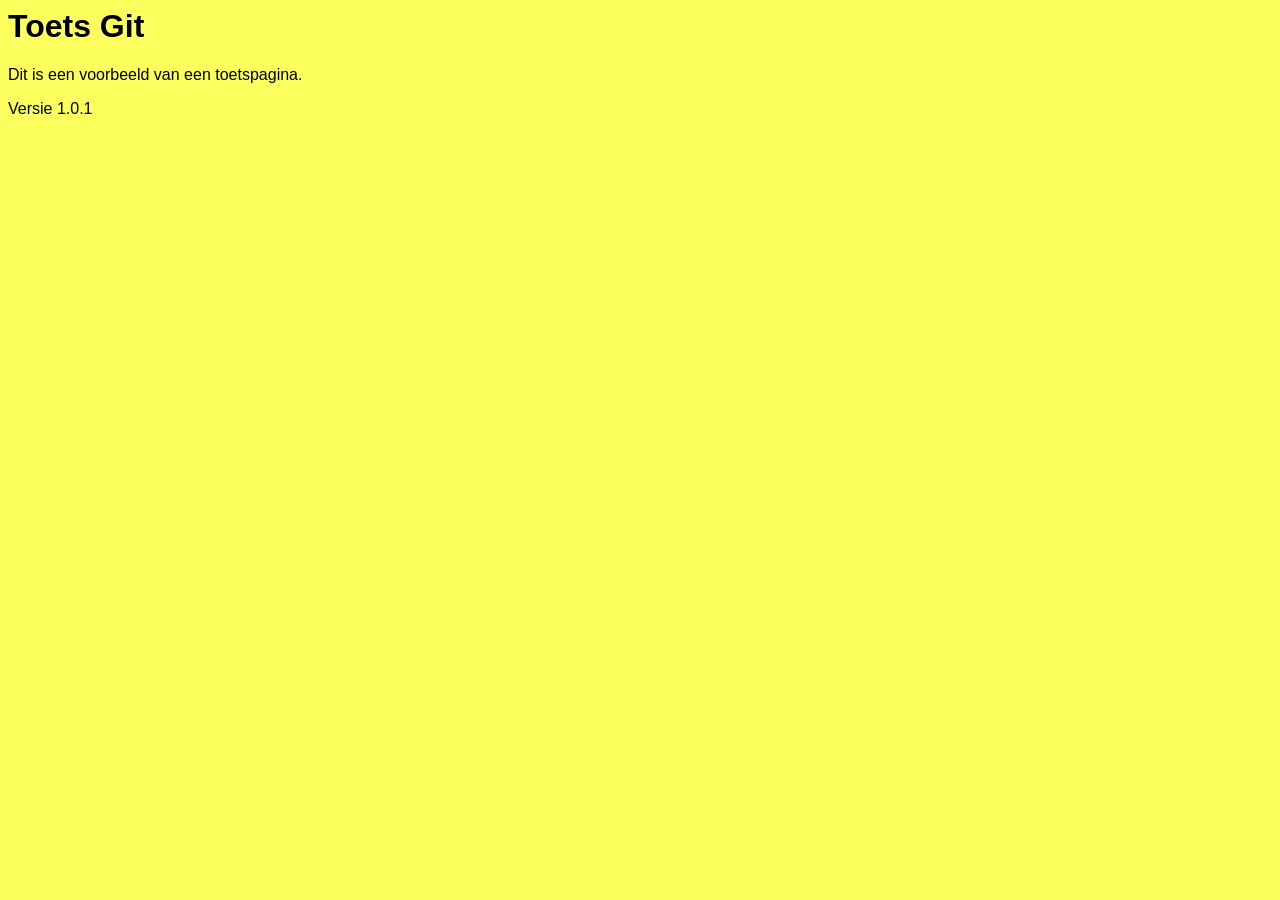
==== index.html @ 2fb10480 "Basiswebsite toegevoegd (eigenlijk had ik die daar juist al een beetje toegevoegd... Oops)" ====
<html>
    <head>
        <title>Toets</title>
        <link rel="stylesheet" type="text/css" href="ew.css">
    </head>
    <body>
        <h1>Toets Git</h1>
        <p>Dit is een voorbeeld van een toetspagina.</p>
        <p>Versie 1.0.1</p>

    </body>
</html>
---- ew.css ----
:root{
    --primary-color: #fcff5e;
    --secondary-color: #50dcff;
    --font-family: Arial, sans-serif;
}


body{
    background-color: var(--primary-color);
    font-family: var(--font-family);
}
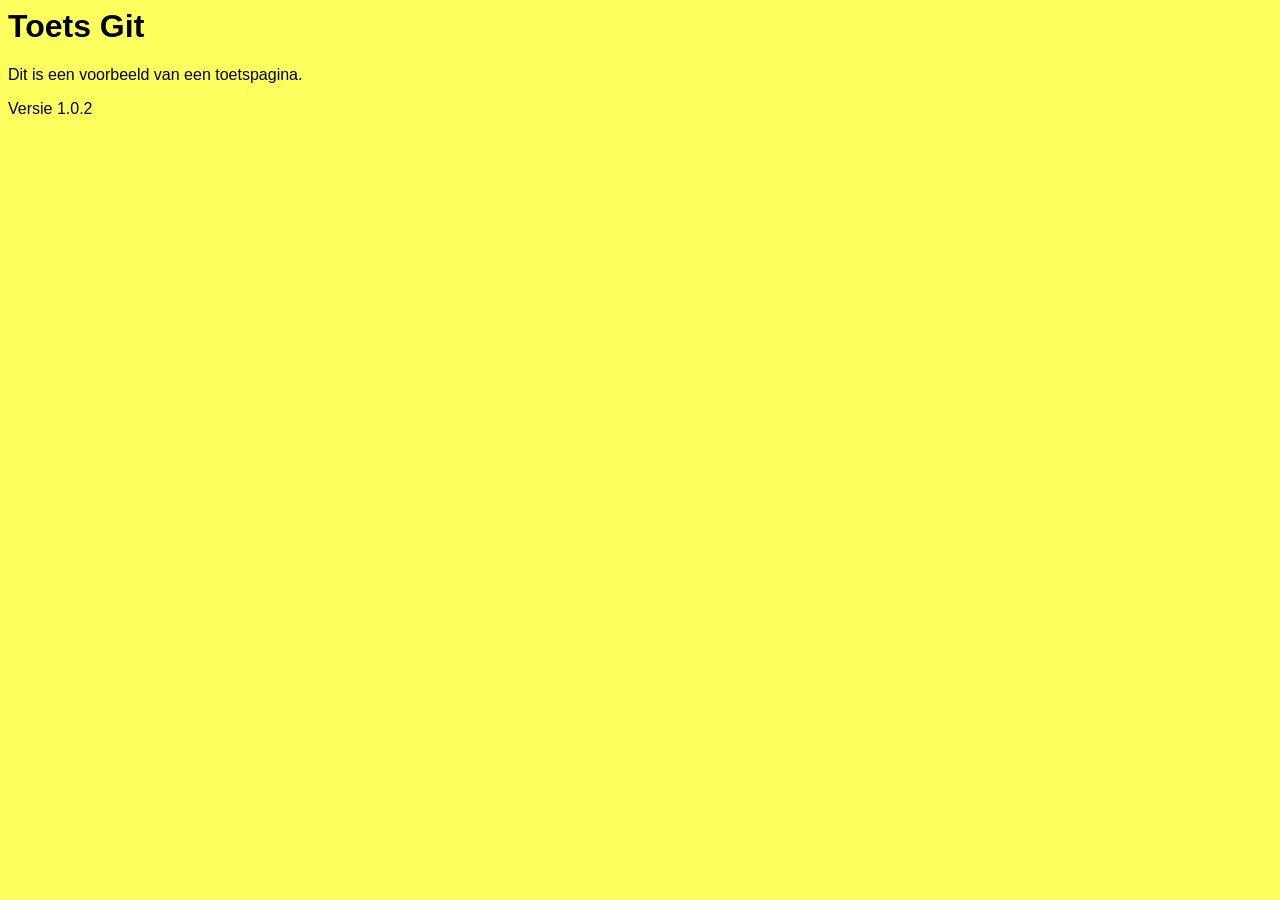
==== commit 7c6d197d: "home pagina versie 1.0.2 (tweede versie)" ====
--- a/index.html
+++ b/index.html
@@ -6,7 +6,7 @@
     <body>
         <h1>Toets Git</h1>
         <p>Dit is een voorbeeld van een toetspagina.</p>
-        <p>Versie 1.0.1</p>
+        <p>Versie 1.0.2</p>
 
     </body>
 </html>
